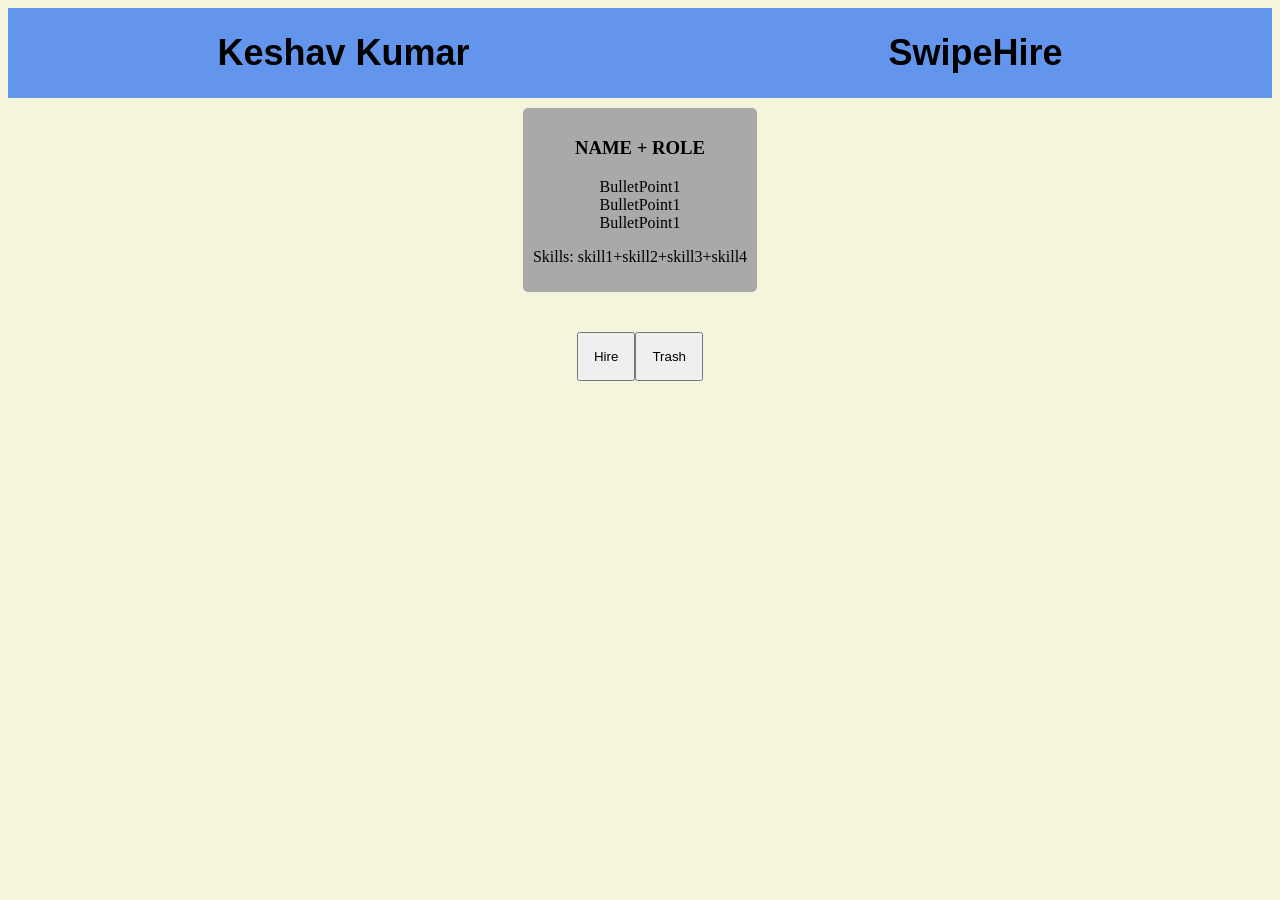
==== WebDevCoding/SwipeHire/index.html @ 26afe11b "this is the inital commit with some of the learnings in the WEB DEV section of this repo" ====
<!DOCTYPE html>
<html lang="en">
<head>
    <meta charset="UTF-8">
    <meta name="viewport" content="width=device-width, initial-scale=1.0">
    <title>SwipeHire</title>
    <style>
        body {
            background-color: beige;
        }

        main {
            display: flex;
            flex-direction: column;
            align-items: center;
        }

        header {
            display: flex;
            justify-content: space-around;
            font-family: Verdana, Geneva, Tahoma, sans-serif;
            font-size: large;
            background-color:cornflowerblue;
        }

        .resumeCard{
            max-height: 500px;
            max-width: 500px;
            padding: 10px;
            margin: 10px;
            border-radius: 5px;
            background-color:darkgray;
            text-align: center;
            align-items: center;
            
        }

        .buttonRow{
            display: flex;
            text-shadow: 2px;
            border: 2px;
            justify-content: center;
            margin: 15px;
            padding: 15px;

        }

        button {
            padding: 15px;
            transition: transform 0.3s ease;  
        }

        button:hover {
            transform: translateY(-3px);
        }

        ul {
            list-style: none;
            padding: 0;
        }

    </style>
    <script>
        let CurrentResume = 0;
        let goodResumes = 0;
        let badResumes
        const resumes = [
            {
                name: "Alex Chen",
                role: "Backend Intern Applicant",
                bullets: [
                "Built REST API in Flask serving 1k req/day",
                "Reduced query latency 40% via PostgreSQL indexing",
                "Shipped JWT auth and CI/CD on Render"
                ],
                skills: ["Python", "Flask", "PostgreSQL", "Docker"]
            },

            {
                name: "Sarah Johnson",
                role: "Frontend Intern Applicant",
                bullets: [
                "Built responsive websites with HTML, CSS, and JavaScript",
                "Improved page load speed by 35%",
                "Developed reusable React components"
                ],
                skills: ["HTML", "CSS", "JavaScript", "React"]
            },

            {
                name: "Michael Patel",
                role: "Machine Learning Intern Applicant",
                bullets: [
                "Trained image classification model with 94% accuracy",
                "Cleaned and analyzed 50k-row dataset using Pandas",
                "Visualized results using Matplotlib"
                ],
                skills: ["Python", "Pandas", "Scikit-learn", "Matplotlib"]
            },

            {
                name: "Emily Davis",
                role: "Data Science Intern Applicant",
                bullets: [
                "Built dashboard in Tableau",
                "Created SQL queries for business reports",
                "Automated data cleaning with Python"
                ],
                skills: ["SQL", "Python", "Tableau", "Excel"]
            },

            {
                name: "David Kim",
                role: "Mobile App Intern Applicant",
                bullets: [
                "Developed Android app in Kotlin",
                "Integrated Firebase Authentication",
                "Published beta app to testers"
                ],
                skills: ["Kotlin", "Android Studio", "Firebase", "Git"]
            },

            {
                name: "Olivia Brown",
                role: "Full Stack Intern Applicant",
                bullets: [
                "Built MERN stack web application",
                "Designed MongoDB database schema",
                "Deployed application on Vercel"
                ],
                skills: ["MongoDB", "Express", "React", "Node.js"]
            }
            ];

            document.addEventListener("DOMContentLoaded", function(){
                
                function renderResume(index){
                    //print out what is happening 
                    
                    console.log("Displaying Resume #"+ CurrentResume);
                    const displayLocation = document.querySelector(".resumeCard");
                    const resume = resumes[index];
                    displayLocation.innerHTML = `
                        <div class="personDetails">
                            <h3>${resume.name} + ${resume.role}</h3>
                        </div>
                        <div class="bulletPoints">
                            <ul>
                                <li>${resume.bullets[0]}</li>
                                <li>${resume.bullets[1]}</li>
                                <li>${resume.bullets[2]}</li>
                            </ul>
                        </div>
                        <div class="skills">
                            <p>Skills: ${resume.skills[0]}, ${resume.skills[1]}, ${resume.skills[2]}, ${resume.skills[3]}</p>
                        </div>
                    `
                    }

                let hireButton = document.querySelector("good");
                hireButton.addEventListener("click", function(){


                });

                renderResume(0);
            });

    </script>
</head>
    <header>
        <h1>Keshav Kumar</h1>
        <h1>SwipeHire</h1>
    </header>

    <main>
        <div class="resumeCard">
            <div class="personDetails">
                <h3>NAME + ROLE</h3>
            </div>
            <div class="bulletPoints">
                <ul>
                    <li>BulletPoint1</li>
                    <li>BulletPoint1</li>
                    <li>BulletPoint1</li>
                </ul>
            </div>
            <div class="skills">
                <p>Skills: skill1+skill2+skill3+skill4</p>
            </div>
        </div>
        <div class="buttonRow">
            <button class="good">Hire</button>
            <button class="bad">Trash</button>
        </div>
    </main>

<body>
    
</body>


</html>
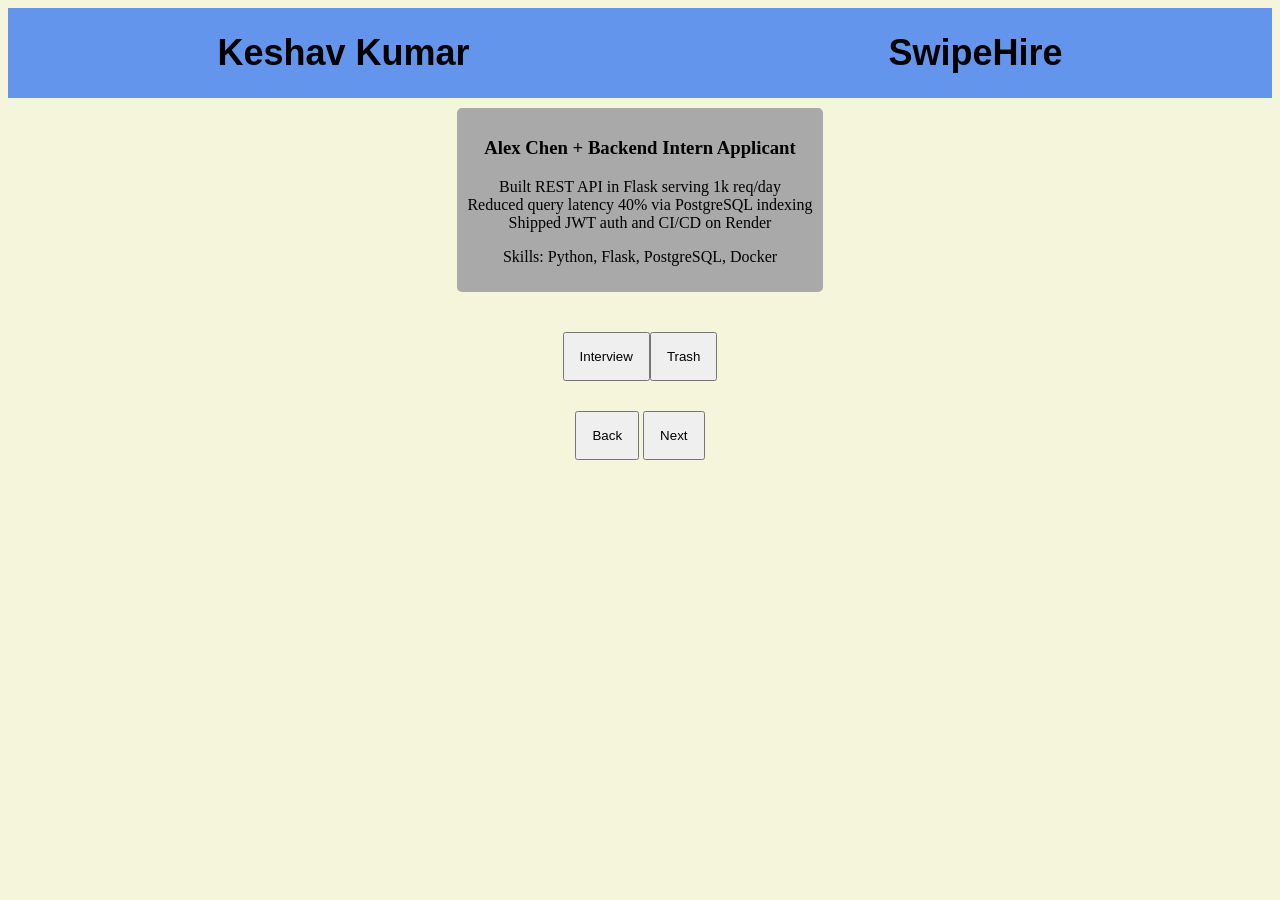
==== commit d80a3b3f: "added two more buttons to traverse the resumes" ====
--- a/WebDevCoding/SwipeHire/index.html
+++ b/WebDevCoding/SwipeHire/index.html
@@ -63,7 +63,7 @@
     <script>
         let CurrentResume = 0;
         let goodResumes = 0;
-        let badResumes
+        let badResumes = 0;
         const resumes = [
             {
                 name: "Alex Chen",
@@ -155,13 +155,40 @@
                             <p>Skills: ${resume.skills[0]}, ${resume.skills[1]}, ${resume.skills[2]}, ${resume.skills[3]}</p>
                         </div>
                     `
-                    }
-
-                let hireButton = document.querySelector("good");
-                hireButton.addEventListener("click", function(){
-
-
+                }
+                function back(){
+                    if(CurrentResume > 0){
+                        CurrentResume -= 1;
+                        renderResume(CurrentResume);
+                    } 
+                    
+                }
+                function next(){
+                    if(CurrentResume < (resumes.length - 1)){
+                        CurrentResume+=1;
+                        renderResume(CurrentResume);
+                    } 
+                    
+                }
+                
+
+                let interviewButton = document.querySelector(".interview");
+                interviewButton.addEventListener("click", function(){
+                    goodResumes+=1;
+                    next();
                 });
+
+                let tossButton = document.querySelector(".trash");
+                tossButton.addEventListener("click", function(){
+                    badResumes+=1;
+                    next();
+                });
+
+                let backButton = document.querySelector(".back");
+                backButton.addEventListener("click", () => back());
+
+                let nextButton = document.querySelector(".next");
+                nextButton.addEventListener("click", () => next());
 
                 renderResume(0);
             });
@@ -175,23 +202,27 @@
 
     <main>
         <div class="resumeCard">
-            <div class="personDetails">
-                <h3>NAME + ROLE</h3>
-            </div>
-            <div class="bulletPoints">
-                <ul>
-                    <li>BulletPoint1</li>
-                    <li>BulletPoint1</li>
-                    <li>BulletPoint1</li>
-                </ul>
-            </div>
-            <div class="skills">
-                <p>Skills: skill1+skill2+skill3+skill4</p>
-            </div>
+                        <div class="personDetails">
+                            <h3>NAME + ROLE</h3>
+                        </div>
+                        <div class="bulletPoints">
+                            <ul>
+                                <li>BulletPoint1</li>
+                                <li>BulletPoint1</li>
+                                <li>BulletPoint1</li>
+                            </ul>
+                        </div>
+                        <div class="skills">
+                            <p>Skills: skill1+skill2+skill3+skill4</p>
+                        </div>
         </div>
-        <div class="buttonRow">
-            <button class="good">Hire</button>
-            <button class="bad">Trash</button>
+        <div class="buttonRow" id="QualityRow">
+            <button class="interview">Interview</button>
+            <button class="trash">Trash</button>
+        </div>
+        <div class="traversalRow">
+            <button class="back">Back</button>
+            <button class="next">Next</button>
         </div>
     </main>
 
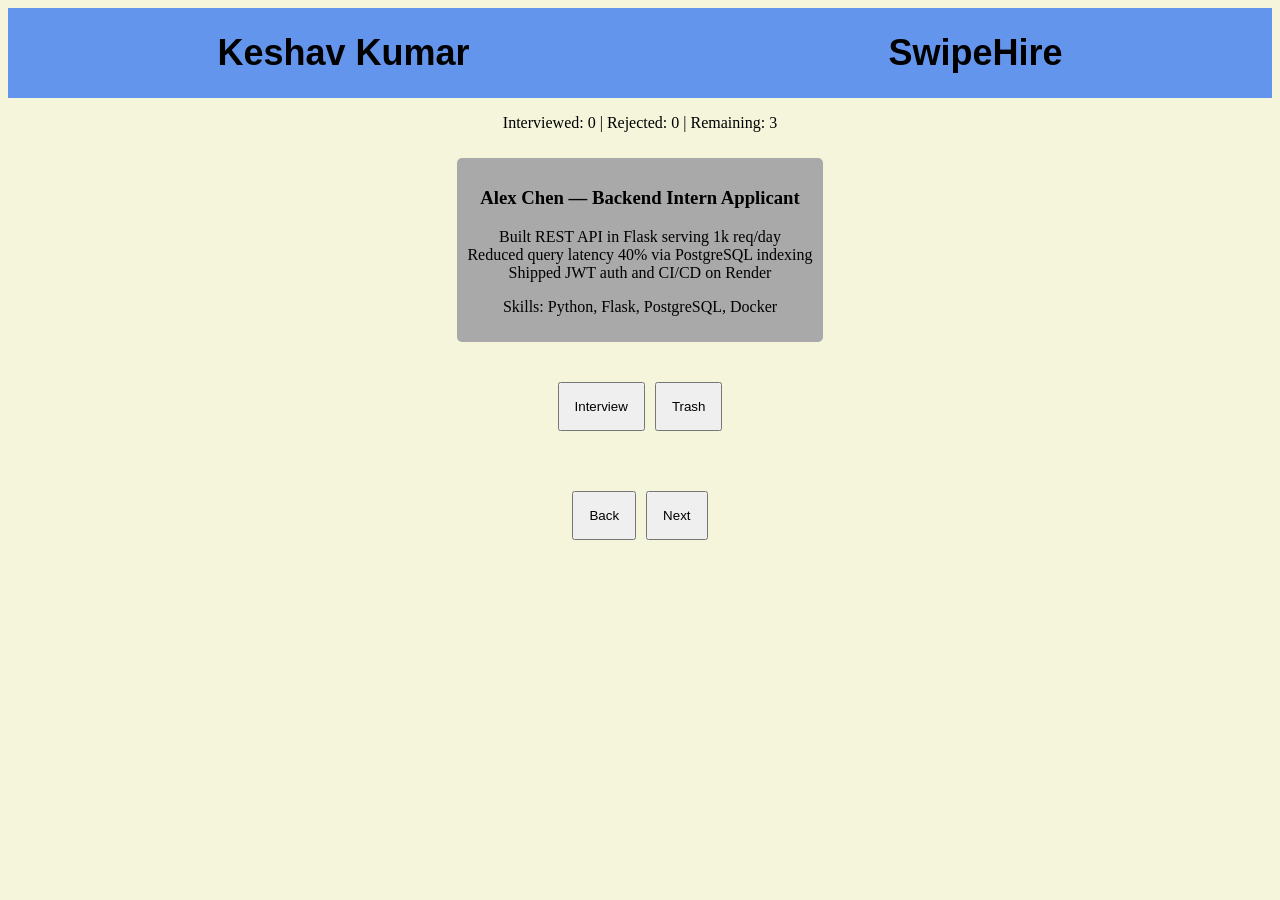
==== commit 6a4a2ca9: "added some features and fixed some bugs" ====
--- a/WebDevCoding/SwipeHire/index.html
+++ b/WebDevCoding/SwipeHire/index.html
@@ -4,6 +4,7 @@
     <meta charset="UTF-8">
     <meta name="viewport" content="width=device-width, initial-scale=1.0">
     <title>SwipeHire</title>
+
     <style>
         body {
             background-color: beige;
@@ -20,34 +21,29 @@
             justify-content: space-around;
             font-family: Verdana, Geneva, Tahoma, sans-serif;
             font-size: large;
-            background-color:cornflowerblue;
-        }
-
-        .resumeCard{
-            max-height: 500px;
+            background-color: cornflowerblue;
+        }
+
+        .resumeCard {
             max-width: 500px;
             padding: 10px;
             margin: 10px;
             border-radius: 5px;
-            background-color:darkgray;
+            background-color: darkgray;
             text-align: center;
-            align-items: center;
-            
-        }
-
-        .buttonRow{
+        }
+
+        .buttonRow {
             display: flex;
-            text-shadow: 2px;
-            border: 2px;
             justify-content: center;
             margin: 15px;
             padding: 15px;
-
+            gap: 10px;
         }
 
         button {
             padding: 15px;
-            transition: transform 0.3s ease;  
+            transition: transform 0.3s ease;
         }
 
         button:hover {
@@ -58,177 +54,157 @@
             list-style: none;
             padding: 0;
         }
-
     </style>
+
     <script>
         let CurrentResume = 0;
         let goodResumes = 0;
         let badResumes = 0;
+
         const resumes = [
             {
                 name: "Alex Chen",
                 role: "Backend Intern Applicant",
                 bullets: [
-                "Built REST API in Flask serving 1k req/day",
-                "Reduced query latency 40% via PostgreSQL indexing",
-                "Shipped JWT auth and CI/CD on Render"
+                    "Built REST API in Flask serving 1k req/day",
+                    "Reduced query latency 40% via PostgreSQL indexing",
+                    "Shipped JWT auth and CI/CD on Render"
                 ],
                 skills: ["Python", "Flask", "PostgreSQL", "Docker"]
             },
-
             {
                 name: "Sarah Johnson",
                 role: "Frontend Intern Applicant",
                 bullets: [
-                "Built responsive websites with HTML, CSS, and JavaScript",
-                "Improved page load speed by 35%",
-                "Developed reusable React components"
+                    "Built responsive websites with HTML, CSS, JavaScript",
+                    "Improved page load speed by 35%",
+                    "Developed reusable React components"
                 ],
                 skills: ["HTML", "CSS", "JavaScript", "React"]
             },
-
             {
                 name: "Michael Patel",
-                role: "Machine Learning Intern Applicant",
+                role: "ML Intern Applicant",
                 bullets: [
-                "Trained image classification model with 94% accuracy",
-                "Cleaned and analyzed 50k-row dataset using Pandas",
-                "Visualized results using Matplotlib"
+                    "Trained image classification model (94% accuracy)",
+                    "Cleaned dataset with Pandas",
+                    "Visualized results using Matplotlib"
                 ],
                 skills: ["Python", "Pandas", "Scikit-learn", "Matplotlib"]
-            },
-
-            {
-                name: "Emily Davis",
-                role: "Data Science Intern Applicant",
-                bullets: [
-                "Built dashboard in Tableau",
-                "Created SQL queries for business reports",
-                "Automated data cleaning with Python"
-                ],
-                skills: ["SQL", "Python", "Tableau", "Excel"]
-            },
-
-            {
-                name: "David Kim",
-                role: "Mobile App Intern Applicant",
-                bullets: [
-                "Developed Android app in Kotlin",
-                "Integrated Firebase Authentication",
-                "Published beta app to testers"
-                ],
-                skills: ["Kotlin", "Android Studio", "Firebase", "Git"]
-            },
-
-            {
-                name: "Olivia Brown",
-                role: "Full Stack Intern Applicant",
-                bullets: [
-                "Built MERN stack web application",
-                "Designed MongoDB database schema",
-                "Deployed application on Vercel"
-                ],
-                skills: ["MongoDB", "Express", "React", "Node.js"]
             }
-            ];
-
-            document.addEventListener("DOMContentLoaded", function(){
-                
-                function renderResume(index){
-                    //print out what is happening 
-                    
-                    console.log("Displaying Resume #"+ CurrentResume);
-                    const displayLocation = document.querySelector(".resumeCard");
-                    const resume = resumes[index];
-                    displayLocation.innerHTML = `
-                        <div class="personDetails">
-                            <h3>${resume.name} + ${resume.role}</h3>
-                        </div>
-                        <div class="bulletPoints">
-                            <ul>
-                                <li>${resume.bullets[0]}</li>
-                                <li>${resume.bullets[1]}</li>
-                                <li>${resume.bullets[2]}</li>
-                            </ul>
-                        </div>
-                        <div class="skills">
-                            <p>Skills: ${resume.skills[0]}, ${resume.skills[1]}, ${resume.skills[2]}, ${resume.skills[3]}</p>
-                        </div>
-                    `
-                }
-                function back(){
-                    if(CurrentResume > 0){
-                        CurrentResume -= 1;
-                        renderResume(CurrentResume);
-                    } 
-                    
-                }
-                function next(){
-                    if(CurrentResume < (resumes.length - 1)){
-                        CurrentResume+=1;
-                        renderResume(CurrentResume);
-                    } 
-                    
-                }
-                
-
-                let interviewButton = document.querySelector(".interview");
-                interviewButton.addEventListener("click", function(){
-                    goodResumes+=1;
-                    next();
+        ];
+
+        function updateStats() {
+            document.getElementById("goodCount").textContent = goodResumes;
+            document.getElementById("badCount").textContent = badResumes;
+            document.getElementById("remainingCount").textContent =
+                resumes.length - CurrentResume;
+        }
+
+        function renderResume(index) {
+            const display = document.querySelector(".resumeCard");
+
+            if (index >= resumes.length) {
+                display.innerHTML = `
+                    <h2>No more resumes!</h2>
+                    <p>Interviewed: ${goodResumes}</p>
+                    <p>Rejected: ${badResumes}</p>
+                    <button id="resetBtn">Reset</button>
+                `;
+
+                document.getElementById("resetBtn").addEventListener("click", () => {
+                    CurrentResume = 0;
+                    goodResumes = 0;
+                    badResumes = 0;
+                    renderResume(CurrentResume);
+                    updateStats();
                 });
 
-                let tossButton = document.querySelector(".trash");
-                tossButton.addEventListener("click", function(){
-                    badResumes+=1;
-                    next();
-                });
-
-                let backButton = document.querySelector(".back");
-                backButton.addEventListener("click", () => back());
-
-                let nextButton = document.querySelector(".next");
-                nextButton.addEventListener("click", () => next());
-
-                renderResume(0);
+                return;
+            }
+
+            const resume = resumes[index];
+
+            display.innerHTML = `
+                <div class="personDetails">
+                    <h3>${resume.name} — ${resume.role}</h3>
+                </div>
+
+                <div class="bulletPoints">
+                    <ul>
+                        ${resume.bullets.map(b => `<li>${b}</li>`).join("")}
+                    </ul>
+                </div>
+
+                <div class="skills">
+                    <p>Skills: ${resume.skills.join(", ")}</p>
+                </div>
+            `;
+
+            updateStats();
+        }
+
+        function next() {
+            CurrentResume++;
+            renderResume(CurrentResume);
+        }
+
+        function back() {
+            if (CurrentResume > 0) {
+                CurrentResume--;
+                renderResume(CurrentResume);
+            }
+        }
+
+        document.addEventListener("DOMContentLoaded", () => {
+            document.querySelector(".interview").addEventListener("click", () => {
+                goodResumes++;
+                next();
             });
 
+            document.querySelector(".trash").addEventListener("click", () => {
+                badResumes++;
+                next();
+            });
+
+            document.querySelector(".back").addEventListener("click", back);
+            document.querySelector(".next").addEventListener("click", next);
+
+            renderResume(0);
+        });
     </script>
 </head>
+
+<body>
+
     <header>
         <h1>Keshav Kumar</h1>
         <h1>SwipeHire</h1>
     </header>
 
     <main>
-        <div class="resumeCard">
-                        <div class="personDetails">
-                            <h3>NAME + ROLE</h3>
-                        </div>
-                        <div class="bulletPoints">
-                            <ul>
-                                <li>BulletPoint1</li>
-                                <li>BulletPoint1</li>
-                                <li>BulletPoint1</li>
-                            </ul>
-                        </div>
-                        <div class="skills">
-                            <p>Skills: skill1+skill2+skill3+skill4</p>
-                        </div>
+
+        <div class="stats">
+            <p>
+                Interviewed: <span id="goodCount">0</span> |
+                Rejected: <span id="badCount">0</span> |
+                Remaining: <span id="remainingCount">0</span>
+            </p>
         </div>
-        <div class="buttonRow" id="QualityRow">
+
+        <div class="resumeCard"></div>
+
+        <div class="buttonRow">
             <button class="interview">Interview</button>
             <button class="trash">Trash</button>
         </div>
-        <div class="traversalRow">
+
+        <div class="buttonRow">
             <button class="back">Back</button>
             <button class="next">Next</button>
         </div>
+
     </main>
 
-<body>
-    
 </body>
-
-
 </html>
